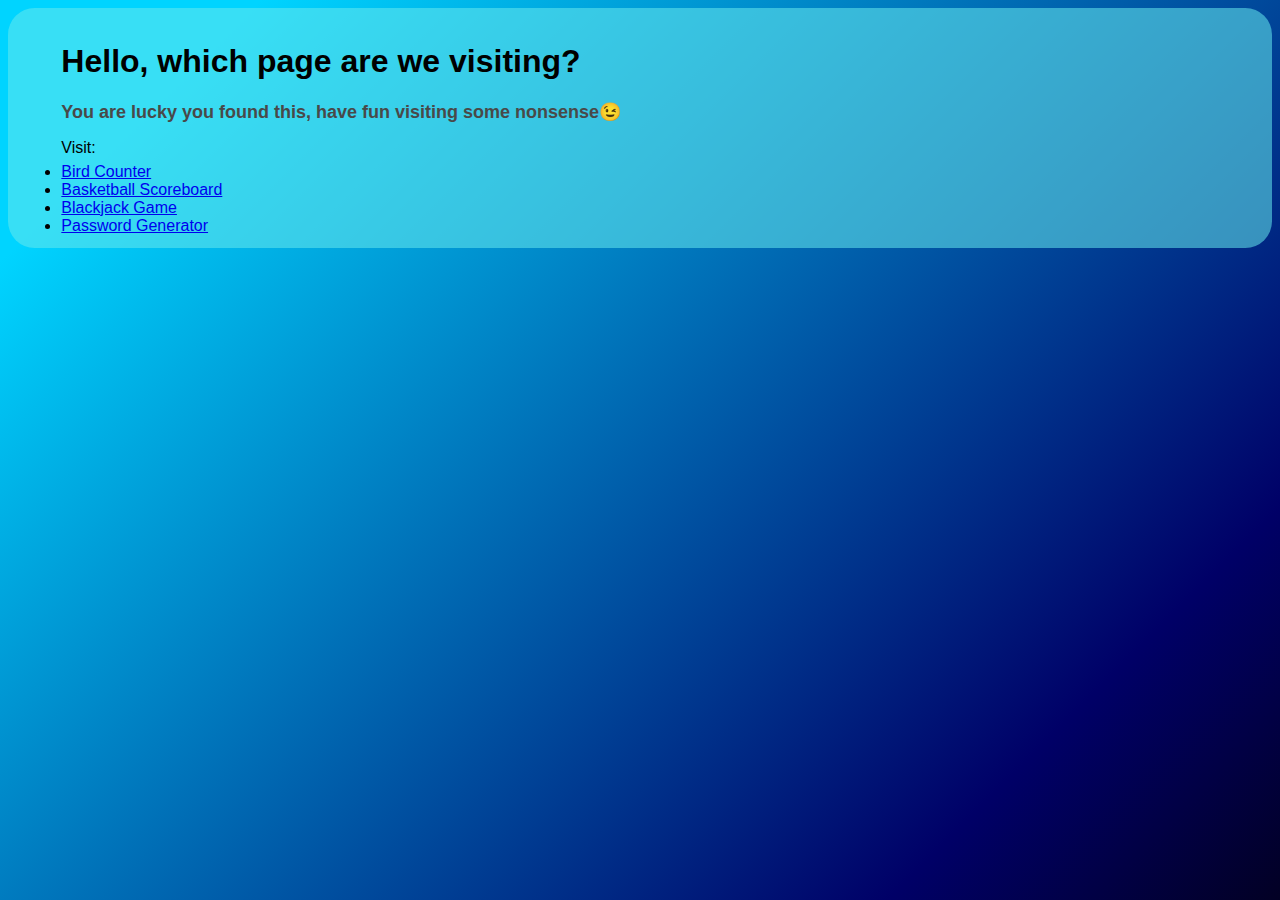
==== index.html @ f29161fc "restructured for web-page functionalities" ====
<!DOCTYPE html>
<html lang="en">
<head>
    <meta charset="UTF-8">
    <meta name="viewport" content="width=device-width, initial-scale=1.0">
    <title>Document</title>
    <link rel="stylesheet" href="index.css">
</head>
<body>
<div class="container">
    <h1>Hello, which page are we visiting?</h1>
    <h2>You are lucky you found this, have fun visiting some nonsense😉</h2>
    <ul>Visit:</ul>
    <li><a href="../bird_counter/index.html">Bird Counter</a></li>
    <li><a href="../basketball_scoreboard/index.html">Basketball Scoreboard</a></li>
    <li><a href="../blackjack_game/index.html">Blackjack Game</a></li>
    <li><a href="../password_generator/index.html">Password Generator</a></li>
</div>
</body>
</html>
---- index.css ----
* {
    font-family: Verdana, Geneva, Tahoma, sans-serif;
}

html {
    height: 100%;
}

body {
    background: rgb(2,0,36);
    background: linear-gradient(315deg, rgba(2,0,36,1) 0%, rgba(0,0,103,1) 18%, rgba(0,212,255,1) 88%);
    background-size: cover;
}

div.container {
    background-color: #49dddd;
    background-color: rgba(101, 232, 237, 0.557);
    padding: 10pt 40pt;
    border-radius: 20pt;
}

h2 {
    font-size: large;
    color: rgb(73, 73, 73);
}

ul {
    padding-left: 0pt;
    margin-bottom: 4pt;
    margin-left: 0pt;
}
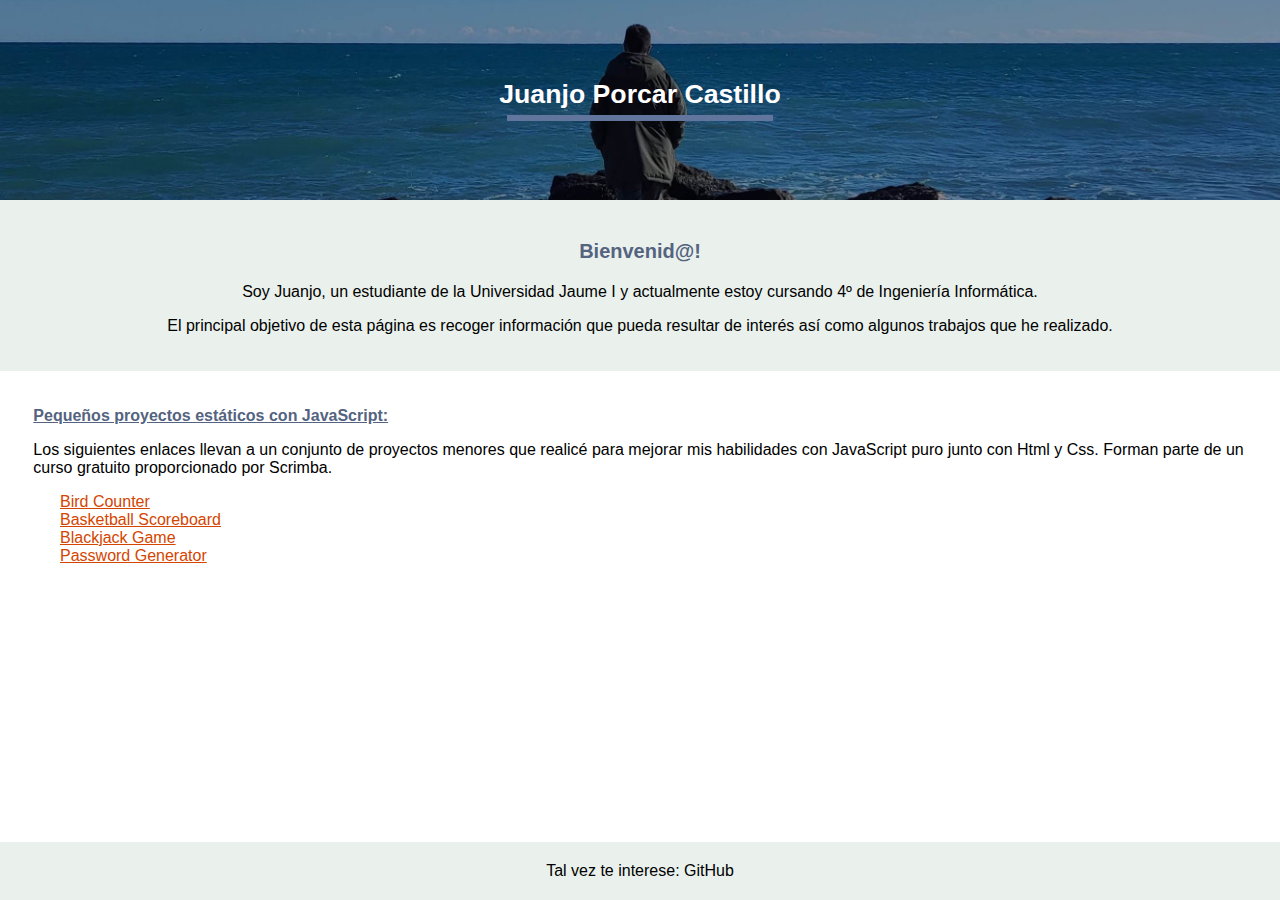
==== commit 0928eaa5: "restile main page" ====
--- a/index.html
+++ b/index.html
@@ -7,14 +7,39 @@
     <link rel="stylesheet" href="index.css">
 </head>
 <body>
-<div class="container">
-    <h1>Hello, which page are we visiting?</h1>
-    <h2>You are lucky you found this, have fun visiting some nonsense😉</h2>
-    <ul>Visit:</ul>
+
+<div class="header">
+    <span class="header-name">Juanjo Porcar Castillo</span>
+    <span class="header-bar"></span>
+</div>
+
+<div class="first-p generic-p-spacing green-back">
+    <p class="first-p-title">Bienvenid@!</p>
+    <p>
+        Soy Juanjo, un estudiante de la Universidad Jaume I y actualmente estoy cursando 
+        4º de Ingeniería Informática.
+    </p>
+    <p>
+        El principal objetivo de esta página es recoger información que pueda resultar de 
+        interés así como algunos trabajos que he realizado.
+    </p>
+</div>
+
+<div class="pages-showcase-p generic-p-spacing white-back last-p">
+    <p class="generic-section-title">
+        Pequeños proyectos estáticos con JavaScript:
+    </p>
+    <p>
+        Los siguientes enlaces llevan a un conjunto de proyectos menores que realicé para mejorar
+        mis habilidades con JavaScript puro junto con Html y Css. Forman parte de un curso gratuito 
+        proporcionado por Scrimba.
+    </p>
     <li><a href="../bird_counter/index.html">Bird Counter</a></li>
     <li><a href="../basketball_scoreboard/index.html">Basketball Scoreboard</a></li>
     <li><a href="../blackjack_game/index.html">Blackjack Game</a></li>
     <li><a href="../password_generator/index.html">Password Generator</a></li>
+
 </div>
+<div class="green-back generic-p-spacing footer">Tal vez te interese: GitHub </div>
 </body>
 </html>--- a/index.css
+++ b/index.css
@@ -1,31 +1,111 @@
+:root {
+    --grey-blue: rgb(98, 117, 156);
+    --clear-green: rgb(234, 241, 236);
+    --grey-dead-blue: rgb(84, 99, 128);
+    --orange: #d44500;
+}
+
+/*------------------------------------------------------------------*/
+
 * {
     font-family: Verdana, Geneva, Tahoma, sans-serif;
 }
 
-html {
+html, body {
     height: 100%;
+    margin: 0;
+    background-color: rgba(0, 0, 0, 0.367);
+
+    display: flex;
+    flex-direction: column;
 }
 
-body {
-    background: rgb(2,0,36);
-    background: linear-gradient(315deg, rgba(2,0,36,1) 0%, rgba(0,0,103,1) 18%, rgba(0,212,255,1) 88%);
-    background-size: cover;
+body > * {
+    flex-shrink: 0;
 }
 
-div.container {
-    background-color: #49dddd;
-    background-color: rgba(101, 232, 237, 0.557);
-    padding: 10pt 40pt;
-    border-radius: 20pt;
+.last-p {
+    flex-grow: 1;
 }
 
-h2 {
-    font-size: large;
-    color: rgb(73, 73, 73);
+/*------------------------------------------------------------------*/
+
+p, span, li {
+    padding: 0 25pt;
 }
 
-ul {
-    padding-left: 0pt;
-    margin-bottom: 4pt;
-    margin-left: 0pt;
+a {
+    color: var(--orange);
 }
+
+.white-back {
+    background-color: white;
+}
+
+.green-back {
+    background-color: var(--clear-green);
+}
+
+.generic-p-spacing {
+    padding: 15pt 0;
+}
+
+.generic-section-title {
+    font-weight: 600;
+    font-size: 12pt;
+    text-decoration: underline;
+    color: var(--grey-dead-blue);
+}
+
+/*------------------------------------------------------------------*/
+
+.header {
+    background-image: url(header_back.jpg);
+    background-repeat: no-repeat;
+    background-size: cover;
+    background-position: center center;
+    background-color: rgba(0, 0, 0, 0.525);
+
+    min-height: 150pt;
+
+    display: flex;
+    flex-flow: column;
+    justify-content: center;
+    align-items: center;
+}
+
+.header-name {
+    color: white;
+    font-size: 20pt;
+    font-weight: 600;
+}
+
+.header-bar {
+    margin-top: 4pt;
+    width: 150pt;
+    background-color: var(--grey-blue);
+    min-height: 5pt;
+}
+
+/*------------------------------------------------------------------*/
+
+.first-p {
+    text-align: center;
+}
+
+.first-p-title {
+    font-weight: 600;
+    font-size: 15pt;
+    color: var(--grey-dead-blue);
+}
+
+li {
+    list-style-type: disc;
+    padding-left: 45pt;
+}
+
+/*------------------------------------------------------------------*/
+
+.footer {
+    text-align: center;    
+}
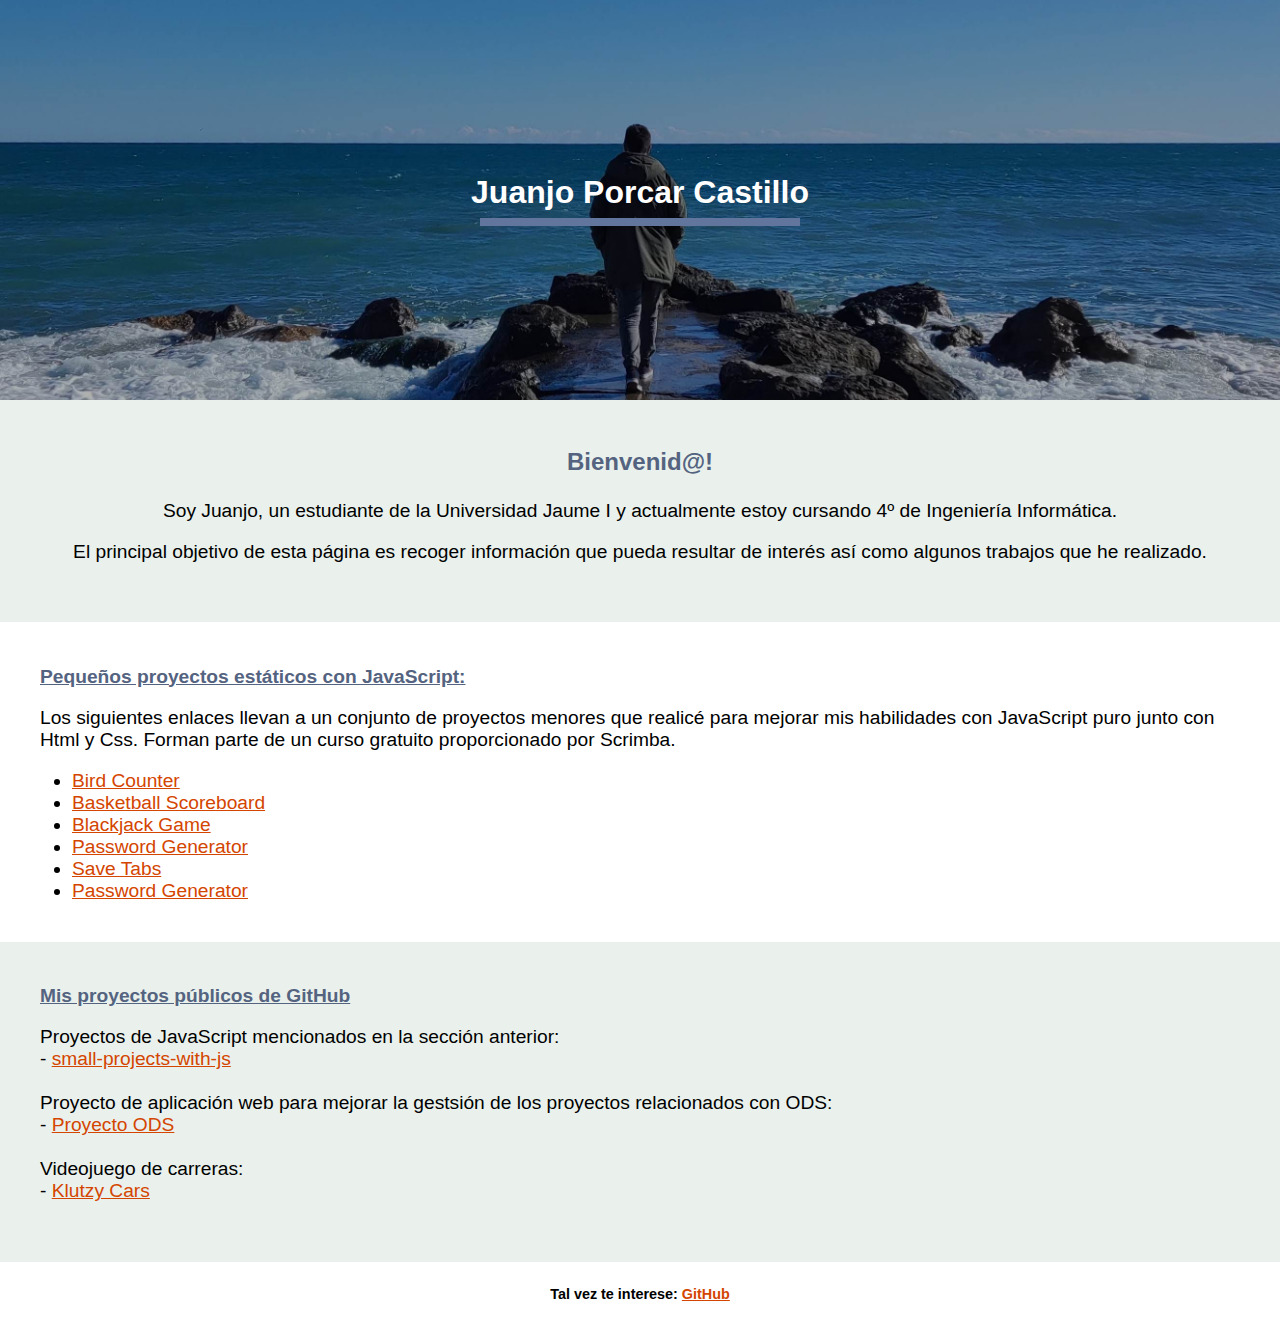
==== commit 1fa91804: "add new section to main" ====
--- a/index.html
+++ b/index.html
@@ -8,10 +8,13 @@
 </head>
 <body>
 
+
 <div class="header">
+    <!-- <img src="header_back.jpg" class="background"> -->
     <span class="header-name">Juanjo Porcar Castillo</span>
     <span class="header-bar"></span>
 </div>
+
 
 <div class="first-p generic-p-spacing green-back">
     <p class="first-p-title">Bienvenid@!</p>
@@ -25,7 +28,7 @@
     </p>
 </div>
 
-<div class="pages-showcase-p generic-p-spacing white-back last-p">
+<div class="white-back pages-showcase-p generic-p-spacing">
     <p class="generic-section-title">
         Pequeños proyectos estáticos con JavaScript:
     </p>
@@ -38,8 +41,29 @@
     <li><a href="../basketball_scoreboard/index.html">Basketball Scoreboard</a></li>
     <li><a href="../blackjack_game/index.html">Blackjack Game</a></li>
     <li><a href="../password_generator/index.html">Password Generator</a></li>
+    <li><a href="../save-tabs-project/index.html">Save Tabs</a></li>
+    <li><a href="../unit-converter/index.html">Password Generator</a></li>
+</div>
 
+<div class="green-back git-showcase-p generic-p-spacing last-p">
+    <p class="generic-section-title">
+        Mis proyectos públicos de GitHub
+    </p>
+    <p>
+        Proyectos de JavaScript mencionados en la sección anterior: <br>
+        - <a target="_blank" href="https://github.com/elbence/small-projects-with-js">small-projects-with-js</a> <br>
+        <br>
+
+        Proyecto de aplicación web para mejorar la gestsión de los proyectos relacionados con ODS: <br>
+        - <a target="_blank" href="https://github.com/UJI-EI1027/projectegrup-ei102722pdg">Proyecto ODS</a> <br>
+        <br>
+
+        Videojuego de carreras: <br>
+        - <a target="_blank" href="https://github.com/elbence/EI1025-Klutzy-Cars">Klutzy Cars</a> <br>
+    </p>
+    
 </div>
-<div class="green-back generic-p-spacing footer">Tal vez te interese: GitHub </div>
+
+<div class="white-back generic-p-spacing footer">Tal vez te interese: <a href="https://github.com/elbence">GitHub</a></div>
 </body>
 </html>--- a/index.css
+++ b/index.css
@@ -4,6 +4,8 @@
     --grey-dead-blue: rgb(84, 99, 128);
     --orange: #d44500;
 }
+
+html {zoom: 120%;}
 
 /*------------------------------------------------------------------*/
 
@@ -20,6 +22,53 @@
     flex-direction: column;
 }
 
+/*------------------------------------------------------------------*/
+/*------------------------------------------------------------------*/
+/*
+.wrapper {
+    height: 100vh;
+    overflow-y: auto;
+    overflow-x: hidden;
+    perspective: 10px;
+}
+
+.header {
+    position: relative;
+    display: flex;
+    justify-content: center;
+    align-items: center;
+    height: 100%;
+    transform-style: preserve-3d;
+    z-index: -1;
+}
+
+.background {
+    transform: translateZ(-10px) scale(2);
+  }
+  
+  .foreground {
+    transform: translateZ(-5px) scale(1.5);
+  }
+  
+  .background,
+  .foreground {
+    position: absolute;
+    height: 100%;
+    width: 100%;
+    object-fit: cover;
+    z-index: -1;
+  }
+  
+  .header-name {
+    font-size: 20pt;
+    color: white;
+    text-shadow: 0 0 5px black;;
+  }
+*/
+/*------------------------------------------------------------------*/
+/*------------------------------------------------------------------*/
+
+
 body > * {
     flex-shrink: 0;
 }
@@ -30,13 +79,20 @@
 
 /*------------------------------------------------------------------*/
 
-p, span, li {
+p, span {
     padding: 0 25pt;
+}
+
+li {
+    list-style-type: disc;
+    margin-left: 45pt;
 }
 
 a {
     color: var(--orange);
 }
+
+/*------------------------------------------------------------------*/
 
 .white-back {
     background-color: white;
@@ -48,6 +104,7 @@
 
 .generic-p-spacing {
     padding: 15pt 0;
+    padding-bottom: 25pt;
 }
 
 .generic-section-title {
@@ -66,7 +123,7 @@
     background-position: center center;
     background-color: rgba(0, 0, 0, 0.525);
 
-    min-height: 150pt;
+    min-height: 250pt;
 
     display: flex;
     flex-flow: column;
@@ -99,13 +156,10 @@
     color: var(--grey-dead-blue);
 }
 
-li {
-    list-style-type: disc;
-    padding-left: 45pt;
-}
-
 /*------------------------------------------------------------------*/
 
 .footer {
-    text-align: center;    
+    text-align: center; 
+    font-weight: 600;  
+    font-size: 9pt; 
 }
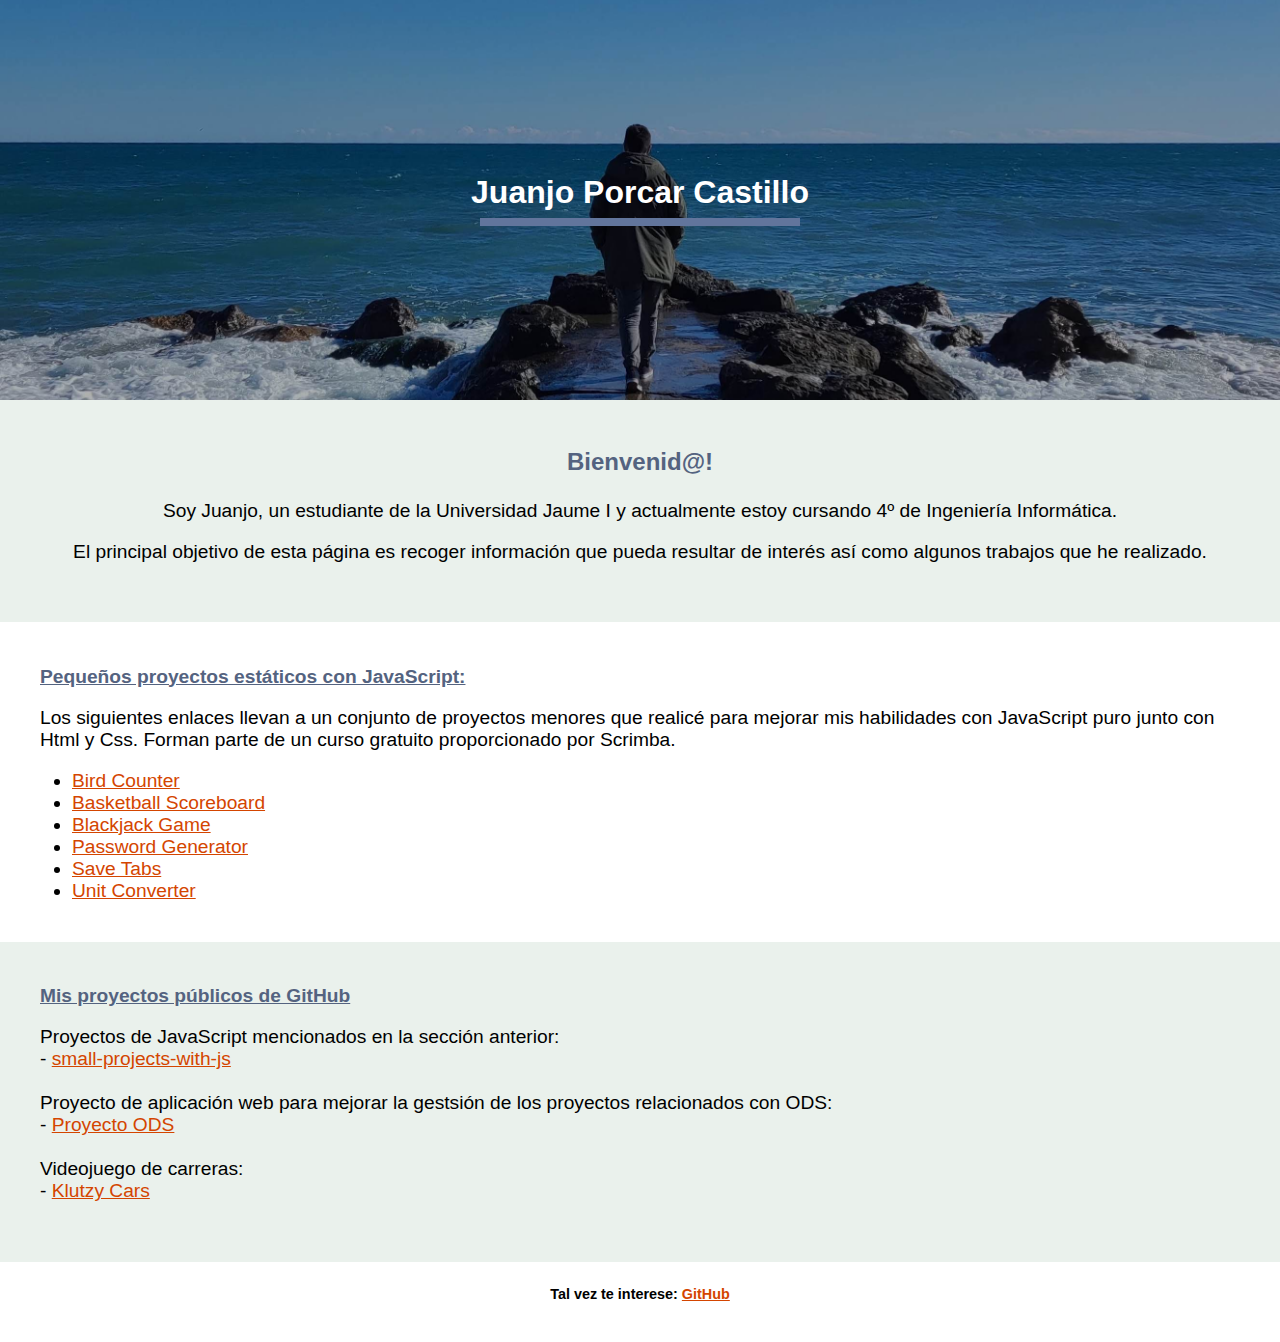
==== commit b17ac026: "bugfix name" ====
--- a/index.html
+++ b/index.html
@@ -42,7 +42,7 @@
     <li><a href="../blackjack_game/index.html">Blackjack Game</a></li>
     <li><a href="../password_generator/index.html">Password Generator</a></li>
     <li><a href="../save-tabs-project/index.html">Save Tabs</a></li>
-    <li><a href="../unit-converter/index.html">Password Generator</a></li>
+    <li><a href="../unit-converter/index.html">Unit Converter</a></li>
 </div>
 
 <div class="green-back git-showcase-p generic-p-spacing last-p">
@@ -64,6 +64,6 @@
     
 </div>
 
-<div class="white-back generic-p-spacing footer">Tal vez te interese: <a href="https://github.com/elbence">GitHub</a></div>
+<div class="white-back generic-p-spacing footer">Tal vez te interese: <a target="_blank" href="https://github.com/elbence">GitHub</a></div>
 </body>
 </html>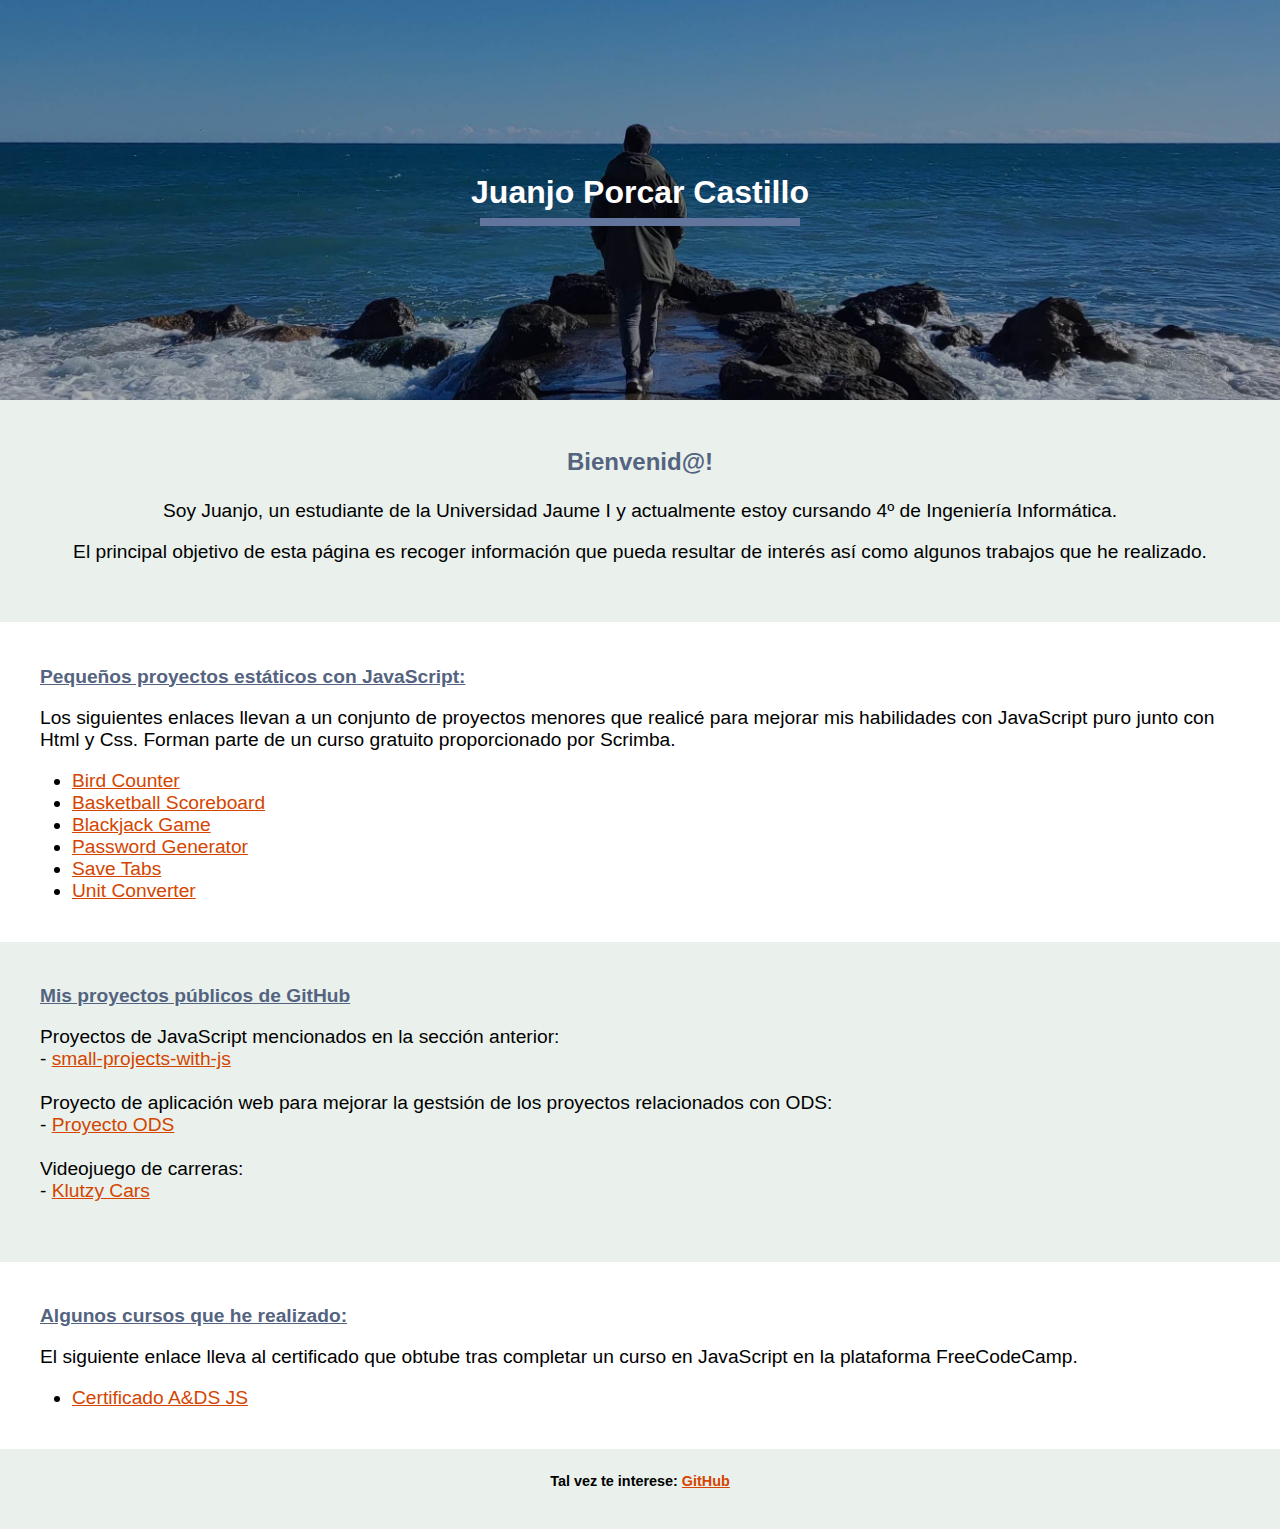
==== commit 5ae4a97f: "add course certificate section" ====
--- a/index.html
+++ b/index.html
@@ -64,6 +64,20 @@
     
 </div>
 
-<div class="white-back generic-p-spacing footer">Tal vez te interese: <a target="_blank" href="https://github.com/elbence">GitHub</a></div>
+<div class="white-back pages-showcase-p generic-p-spacing">
+    <p class="generic-section-title">
+        Algunos cursos que he realizado:
+    </p>
+    <p>
+        El siguiente enlace lleva al certificado que obtube tras completar un curso en JavaScript en la plataforma FreeCodeCamp.
+    </p>
+    <li><a href="https://www.freecodecamp.org/certification/elbence/javascript-algorithms-and-data-structures" target="_blank">
+        Certificado A&DS JS
+    </a></li>
+</div>
+
+<div class="green-back generic-p-spacing footer">
+    <span>Tal vez te interese: <a target="_blank" href="https://github.com/elbence">GitHub</a></span>
+</div>
 </body>
 </html>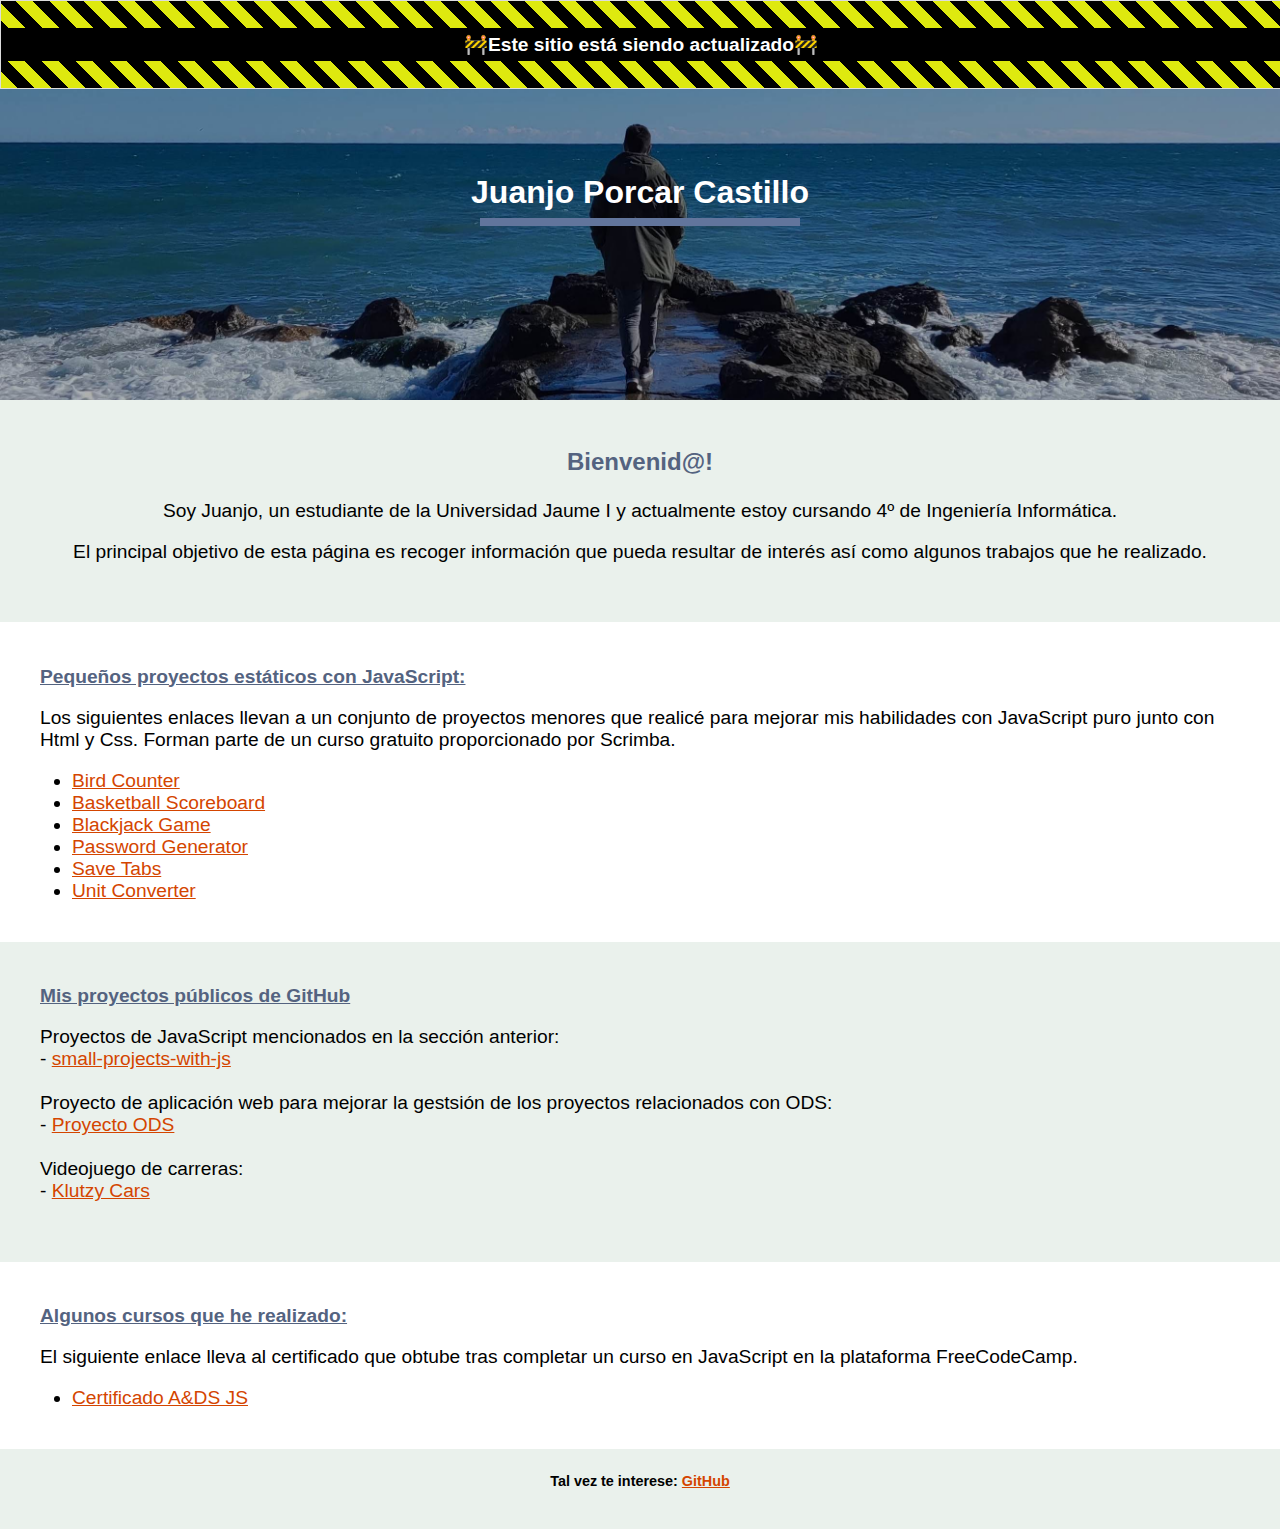
==== commit c8566e8b: "add maintenance notification bar" ====
--- a/index.html
+++ b/index.html
@@ -3,11 +3,14 @@
 <head>
     <meta charset="UTF-8">
     <meta name="viewport" content="width=device-width, initial-scale=1.0">
-    <title>Document</title>
+    <title>Bienvenido!</title>
     <link rel="stylesheet" href="index.css">
 </head>
 <body>
 
+<div class="maintenance-container">
+    <p class="maintenance-text">🚧Este sitio está siendo actualizado🚧</p>
+</div>
 
 <div class="header">
     <!-- <img src="header_back.jpg" class="background"> -->
@@ -55,7 +58,7 @@
         <br>
 
         Proyecto de aplicación web para mejorar la gestsión de los proyectos relacionados con ODS: <br>
-        - <a target="_blank" href="https://github.com/UJI-EI1027/projectegrup-ei102722pdg">Proyecto ODS</a> <br>
+        - <a target="_blank" href="https://github.com/elbence/EI1027-ProyectoGrupalPDG">Proyecto ODS</a> <br>
         <br>
 
         Videojuego de carreras: <br>
--- a/index.css
+++ b/index.css
@@ -6,6 +6,33 @@
 }
 
 html {zoom: 120%;}
+
+.maintenance-container {
+    display:unset;
+    position: fixed;
+    border: solid 1px #ddd;
+    width: 100%;
+    top: 0;
+    left: 0;
+    padding: 5pt 0pt;
+
+
+    background: repeating-linear-gradient(
+        45deg,
+        #dee90f,
+        #dee90f 10px,
+        #000000 10px,
+        #000000 20px
+    );
+    font-weight: bold;
+    color: white;
+    text-align: center;
+}
+
+.maintenance-text {
+    background-color: #000000;
+    padding: 3pt;
+}
 
 /*------------------------------------------------------------------*/
 
